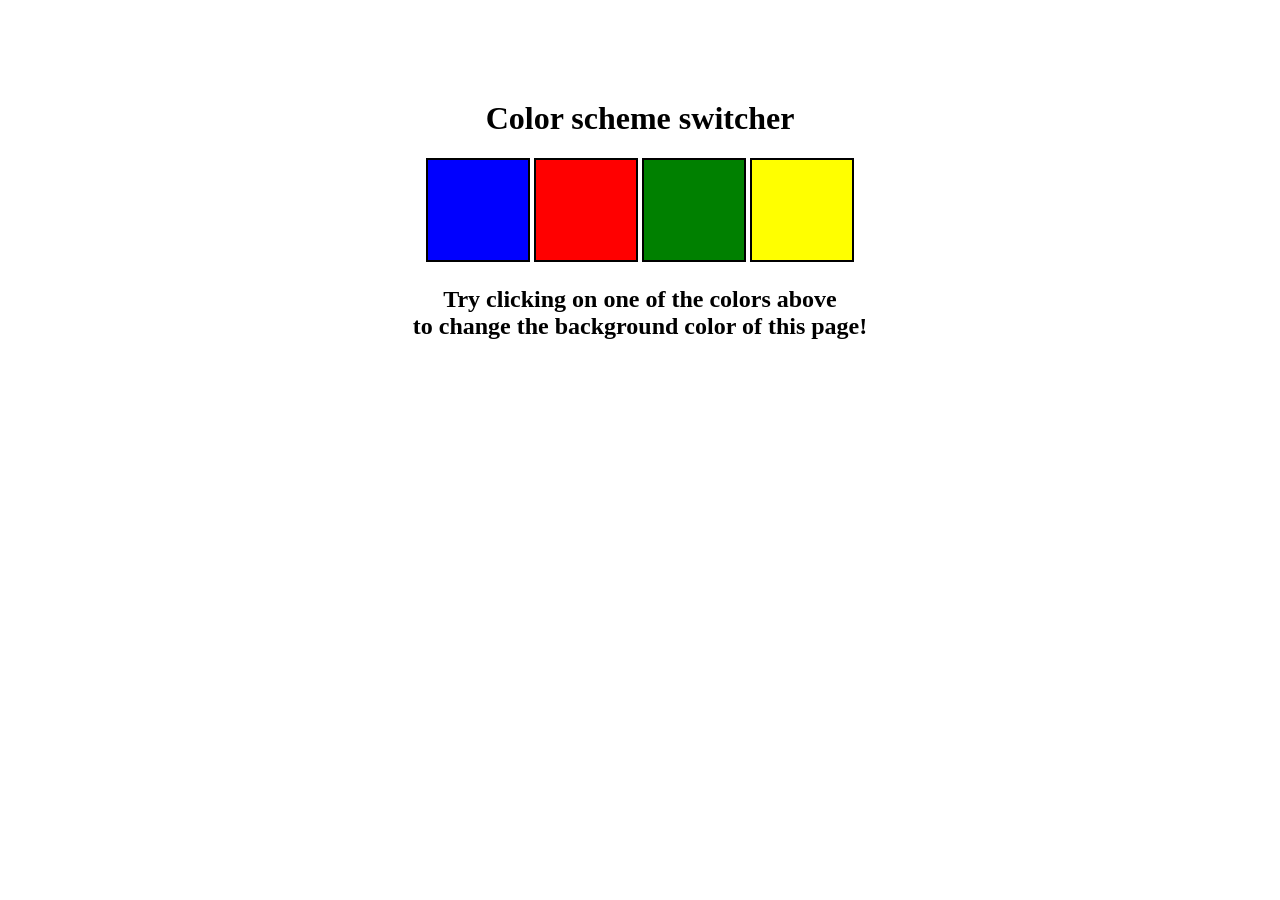
==== 07-Projects/Proj-1/index.html @ 45a7b035 "10%" ====
<!DOCTYPE html>
<html lang="en">
<head>
    <meta charset="UTF-8">
    <meta name="viewport" content="width=device-width, initial-scale=1.0">
    <title>JavaScript background color switcher</title>
    <link rel="stylesheet" href="style.css">
    <script src="script.js" defer></script>
</head>
<body>
    <div class="canvas">
        <h1>Color scheme switcher</h1>
        <span class="button" id="blue"></span>
        <span class="button" id="red"></span>
        <span class="button" id="green"></span>
        <span class="button" id="yellow"></span>
        <h2>
            Try clicking on one of the colors above
            <span>to change the background color of this page!</span>
        </h2>
        
    </div>
</body>
</html>
---- 07-Projects/Proj-1/style.css ----
html {
    margin: 0;
}

span {
    display: block;
}

.canvas {
  margin: 100px auto 100px;
  width: 80%;
  text-align: center;
}

.button {
  width: 100px;
  height: 100px;
  border: solid black 2px;
  display: inline-block;
}

#blue {
    background: blue;
}
#red {
    background: red;
}
#green {
  background: green;
}
#yellow {
  background: yellow;
}
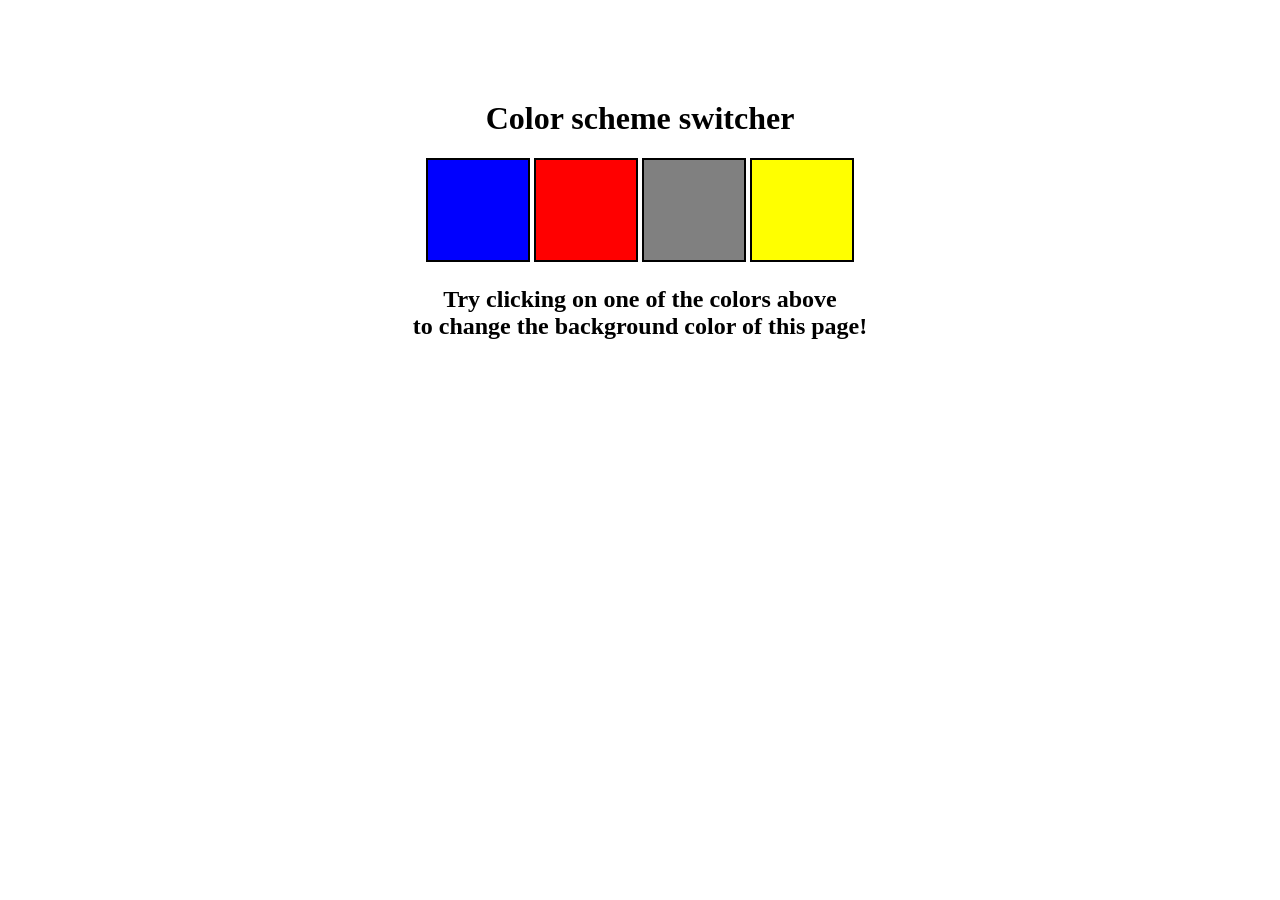
==== commit 018364f2: "proj1" ====
--- a/07-Projects/Proj-1/index.html
+++ b/07-Projects/Proj-1/index.html
@@ -5,14 +5,13 @@
     <meta name="viewport" content="width=device-width, initial-scale=1.0">
     <title>JavaScript background color switcher</title>
     <link rel="stylesheet" href="style.css">
-    <script src="script.js" defer></script>
 </head>
 <body>
     <div class="canvas">
         <h1>Color scheme switcher</h1>
         <span class="button" id="blue"></span>
         <span class="button" id="red"></span>
-        <span class="button" id="green"></span>
+        <span class="button" id="grey"></span>
         <span class="button" id="yellow"></span>
         <h2>
             Try clicking on one of the colors above
@@ -20,5 +19,6 @@
         </h2>
         
     </div>
+    <script src="script.js" defer></script>
 </body>
 </html>
--- a/07-Projects/Proj-1/style.css
+++ b/07-Projects/Proj-1/style.css
@@ -25,8 +25,8 @@
 #red {
     background: red;
 }
-#green {
-  background: green;
+#grey {
+  background: grey;
 }
 #yellow {
   background: yellow;
